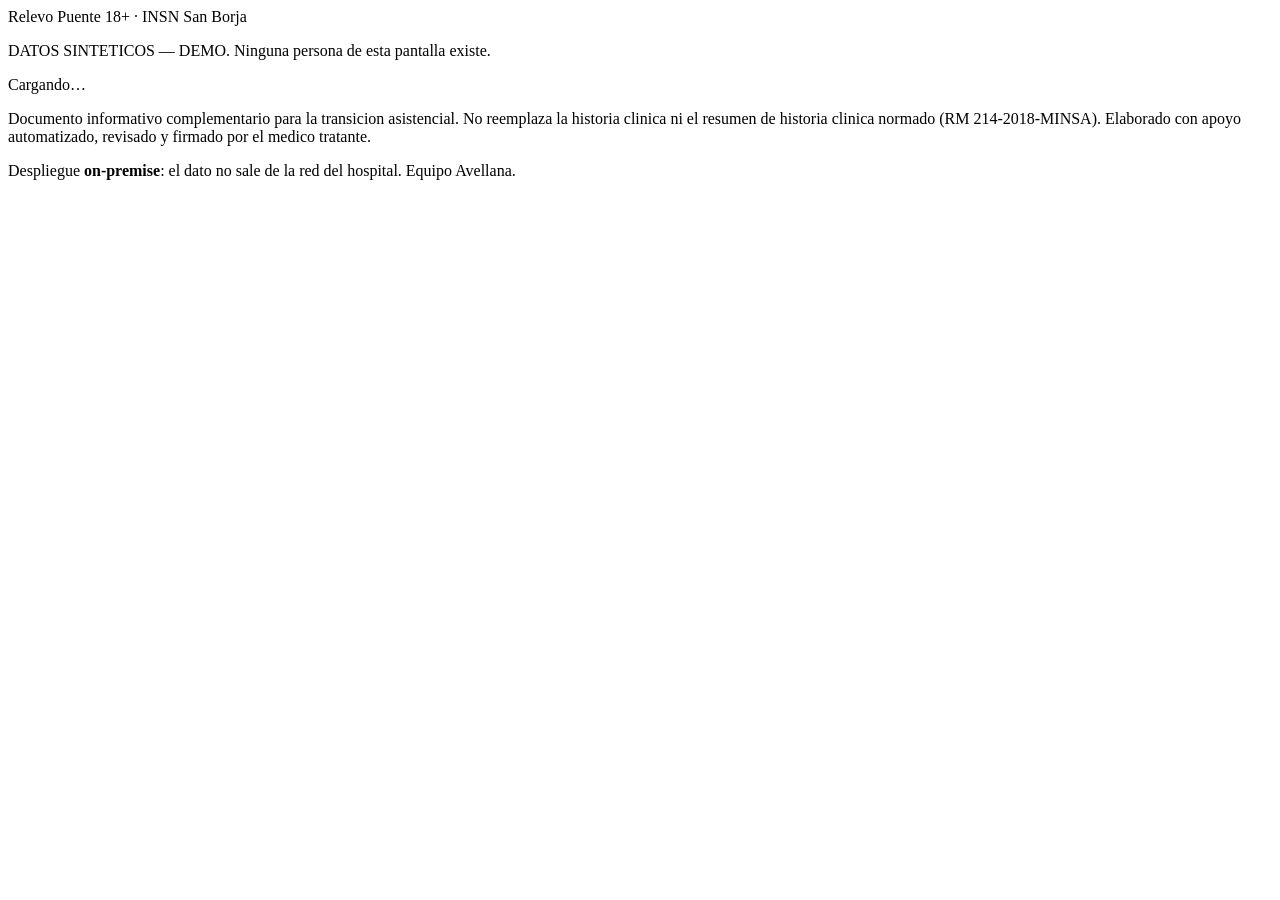
==== src/relevo/interfaz/web/index.html @ 6c0a95fe "C5: frontend desde cero — 7 vistas, con capas y con limites verificados Sin framework y sin paso de " ====
<!doctype html>
<html lang="es">
<head>
  <meta charset="utf-8">
  <meta name="viewport" content="width=device-width, initial-scale=1">
  <title>Relevo — Puente 18+</title>
  <link rel="stylesheet" href="/estatico/css/base.css">
  <link rel="stylesheet" href="/estatico/css/componentes.css">
  <link rel="stylesheet" href="/estatico/css/vistas.css">
</head>
<body>
  <!--
    UNICO HTML del producto. El enrutado es por hash (#/...), asi que recargar
    #/insn/radar funciona sin ninguna regla de reescritura en el servidor y el
    despliegue sigue siendo un solo proceso.

    Sin framework y sin paso de compilacion, pero CON CAPAS: api.js es el unico
    sitio con fetch(), estado.js guarda en memoria, y cada vista es un archivo
    que exporta render(). Ningun .js pasa de 200 lineas, y hay un test que
    falla si alguno lo hace — es la respuesta directa y verificable a lo que
    salio mal en el otro MVP.
  -->
  <header class="cabecera">
    <div class="marca">
      <span class="marca-nombre">Relevo</span>
      <span class="marca-lema">Puente 18+ · INSN San Borja</span>
    </div>
    <div id="barra-demo" class="barra-demo"></div>
  </header>

  <!--
    Aviso permanente y no descartable. Un PDF o una pantalla con aspecto
    clinico y sin marca puede terminar en manos de alguien que lo tome por
    real.
  -->
  <p class="aviso-demo" role="status">
    DATOS SINTETICOS — DEMO. Ninguna persona de esta pantalla existe.
  </p>

  <main id="app" class="contenido" aria-live="polite">
    <p class="cargando">Cargando…</p>
  </main>

  <footer class="pie">
    <p>
      Documento informativo complementario para la transicion asistencial. No
      reemplaza la historia clinica ni el resumen de historia clinica normado
      (RM 214-2018-MINSA). Elaborado con apoyo automatizado, revisado y firmado
      por el medico tratante.
    </p>
    <p class="pie-tecnico">
      Despliegue <strong>on-premise</strong>: el dato no sale de la red del
      hospital. Equipo Avellana.
    </p>
  </footer>

  <script type="module" src="/estatico/js/app.js"></script>
</body>
</html>
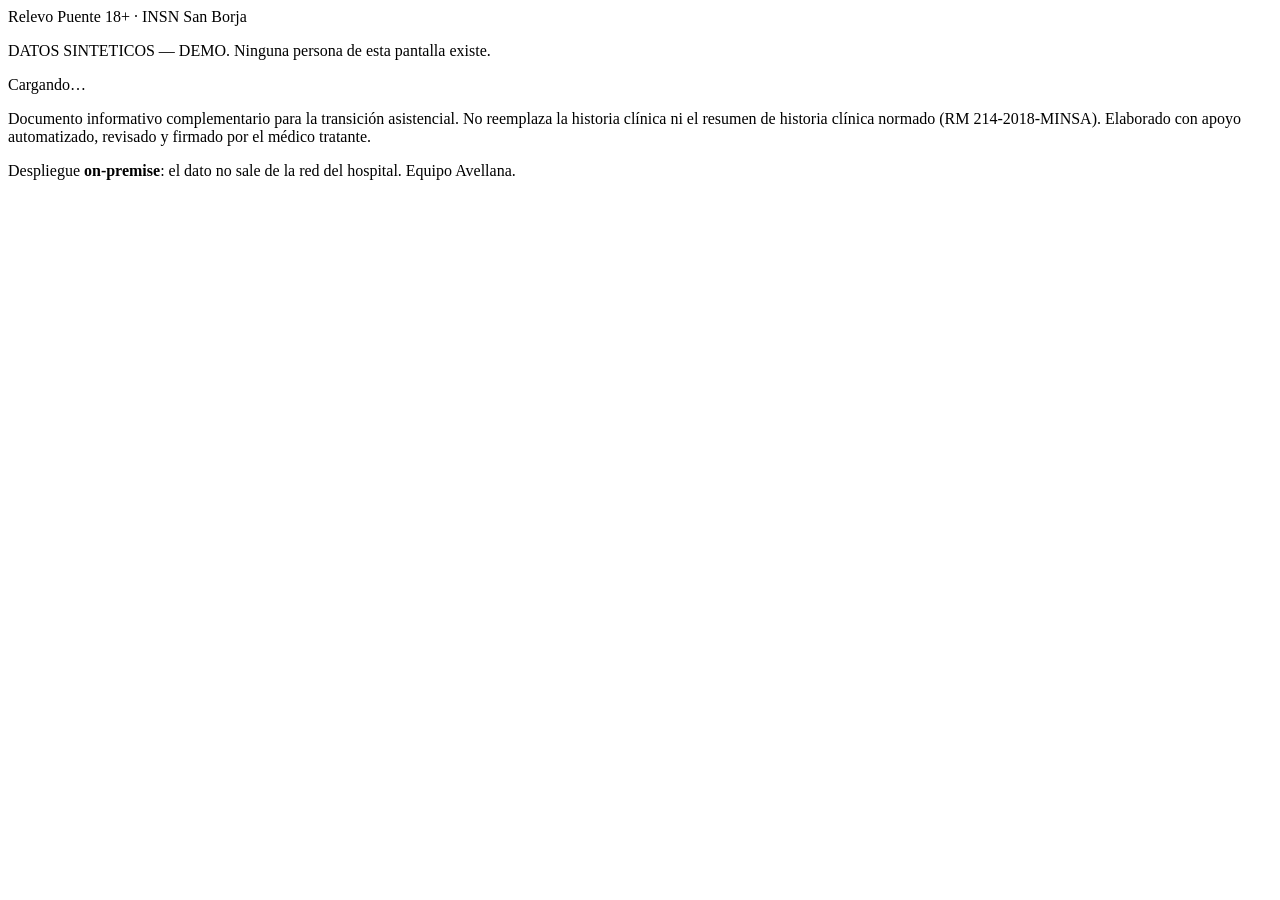
==== commit 55b41727: "Domingov1" ====
--- a/src/relevo/interfaz/web/index.html
+++ b/src/relevo/interfaz/web/index.html
@@ -43,10 +43,10 @@
 
   <footer class="pie">
     <p>
-      Documento informativo complementario para la transicion asistencial. No
-      reemplaza la historia clinica ni el resumen de historia clinica normado
+      Documento informativo complementario para la transición asistencial. No
+      reemplaza la historia clínica ni el resumen de historia clínica normado
       (RM 214-2018-MINSA). Elaborado con apoyo automatizado, revisado y firmado
-      por el medico tratante.
+      por el médico tratante.
     </p>
     <p class="pie-tecnico">
       Despliegue <strong>on-premise</strong>: el dato no sale de la red del
